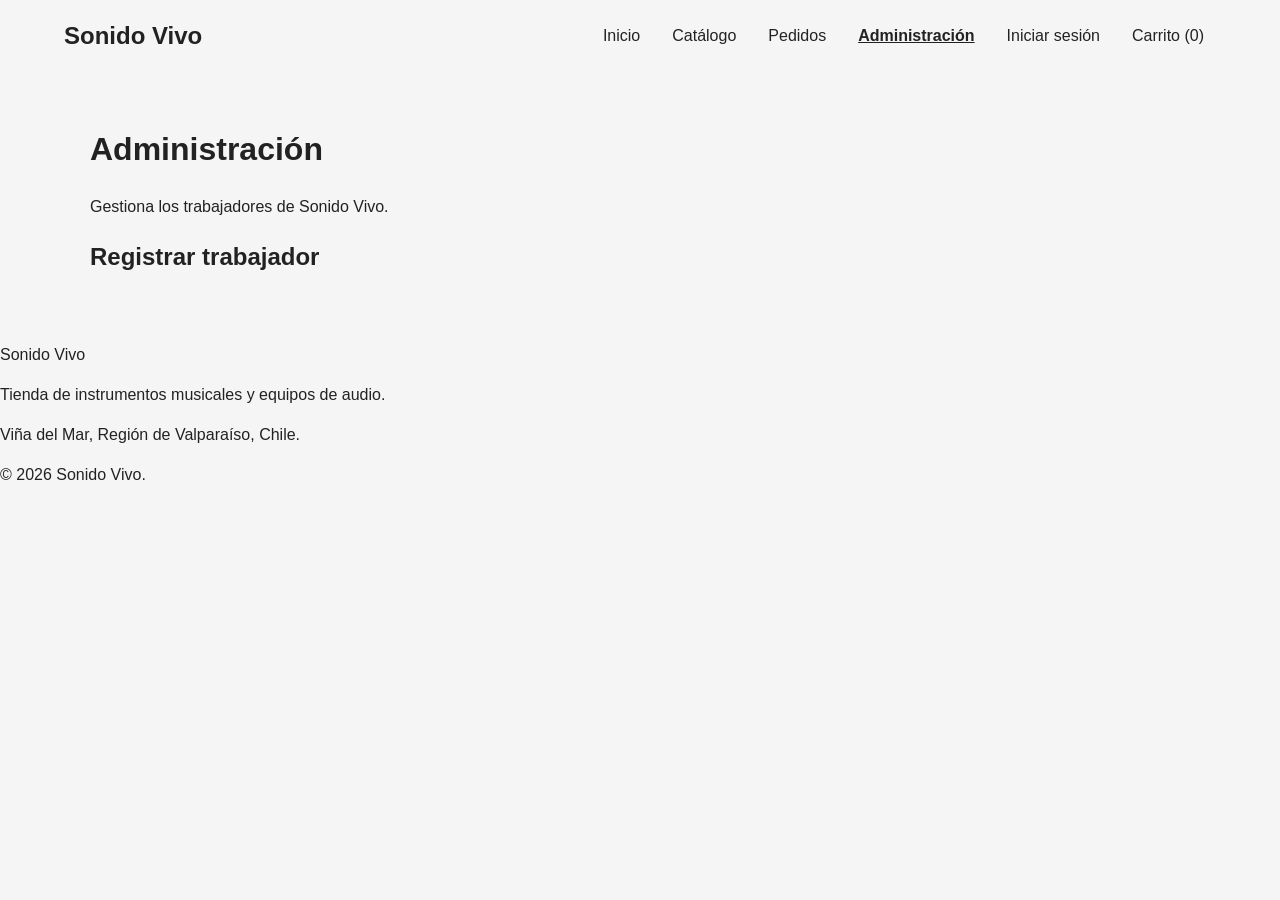
==== admin.html @ 88f484f4 "feat: add admin page structure | agregar estructura de pagina administrativa" ====
<!DOCTYPE html>
<html lang="es">
<head>
    <meta charset="UTF-8">
    <meta
        name="viewport"
        content="width=device-width, initial-scale=1.0"
    >
    <meta
        name="description"
        content="Panel de administración de Sonido Vivo."
    >
    <title>Administración | Sonido Vivo</title>
    <link rel="stylesheet" href="assets/css/styles.css">
</head>

<body>
    <header class="site-header">
        <a class="site-header_logo" href="index.html">
            Sonido Vivo
        </a>

        <button
            class="menu-toggle"
            type="button"
            aria-label="Abrir menú de navegación"
            aria-controls="main-navigation"
            aria-expanded="false"
        >
            <span aria-hidden="true">☰</span>
        </button>

        <nav
            id="main-navigation"
            class="site-header_nav"
            aria-label="Navegación principal"
        >
            <ul class="site-header_menu">
                <li>
                    <a href="index.html">Inicio</a>
                </li>

                <li>
                    <a href="catalogo.html">Catálogo</a>
                </li>

                <li>
                    <a href="pedido.html">Pedidos</a>
                </li>

                <li>
                    <a href="admin.html" aria-current="page">
                        Administración
                    </a>
                </li>

                <li>
                    <a href="login.html">Iniciar sesión</a>
                </li>

                <li>
                    <a href="carrito.html">Carrito (0)</a>
                </li>
            </ul>
        </nav>
    </header>

    <main class="admin" id="pagina-administracion">
        <header class="encabezado-pagina">
            <h1>Administración</h1>

            <p>
                Gestiona los trabajadores de Sonido Vivo.
            </p>
        </header>

        <section aria-labelledby="workers-title">
            <h2 id="workers-title">
                Registrar trabajador
            </h2>

            <!-- Aquí agregaremos el formulario -->
        </section>
    </main>

    <footer class="site-footer">
        <div class="site-footer_info">
            <p class="site-footer_name">Sonido Vivo</p>

            <p>
                Tienda de instrumentos musicales y equipos de audio.
            </p>

            <p>
                Viña del Mar, Región de Valparaíso, Chile.
            </p>
        </div>

        <p class="site-footer_copyright">
            &copy; 2026 Sonido Vivo.
        </p>
    </footer>

    <script src="assets/js/navegacion.js"></script>
    <script src="assets/js/app.js"></script>
</body>
</html>
---- assets/css/styles.css ----
:root {
    --color-primary: #1f2937;
    --color-accent: #d97706;
    --color-background: #f5f5f5;
    --color-surface: #ffffff;
    --color-text: #222222;
    --color-border: #d1d5db;
}

* {
    box-sizing: border-box;
}

body {
    margin: 0;
    background-color: var(--color-background);
    color: var(--color-text);
    font-family: Arial, Helvetica, sans-serif;
    line-height: 1.5;
}

img {
    display: block;
    max-width: 100%;
    height: auto;
}

a {
    color: inherit;
}

button,
input,
select {
    font: inherit;
}

main {
    width: min(1100px, 90%);
    margin: 0 auto;
    padding: 32px 0;
}

.site-header {
    display: flex;
    flex-direction: column;
    align-items: flex-start;
    gap: 16px;
    padding: 16px 5%;
}

.site-header_logo {
    font-size: 24px;
    font-weight: bold;
    text-decoration: none;
}

.site-header_menu {
    display: flex;
    flex-wrap: wrap;
    gap: 4px;
    margin: 0;
    padding: 0;
    list-style: none;
}

.site-header_menu a {
    display: block;
    padding: 8px 12px;
    border-radius: 4px;
    text-decoration: none;
}

.site-header_menu a:hover,
.site-header_menu a:focus-visible {
    text-decoration: underline;
}

.site-header_menu a[aria-current="page"] {
    font-weight: bold;
    text-decoration: underline;
}

@media (min-width: 701px) {
    .site-header {
        flex-direction: row;
        align-items: center;
        justify-content: space-between;
        gap: 24px;
    }

    .site-header_menu {
        gap: 8px;
    }
}

/*@media (max-width: 700px) {
    .site-header {
        flex-direction: column;
        align-items: flex-start;
    }

    .site-header_menu {
        gap: 4px;
    }
}
    */

/* menu hamburguesa -mobile first*/

.menu-toggle {
    display: block;
    border: 0;
    background: transparent;
    cursor: pointer;
    font-size: 1.8rem;
    padding: 8px;
}

.site-header_nav {
    display: none;
}

.site-header_nav.is-open {
    display: block;
}

.site-header_menu {
    flex-direction: column;
}


/*VERSION ESCRITORIO*/

@media (min-width: 701px) {

    .menu-toggle {
        display: none;
    }

    .site-header_nav {
        display: block;
    }

    .site-header_menu {
        flex-direction: row;
    }
}
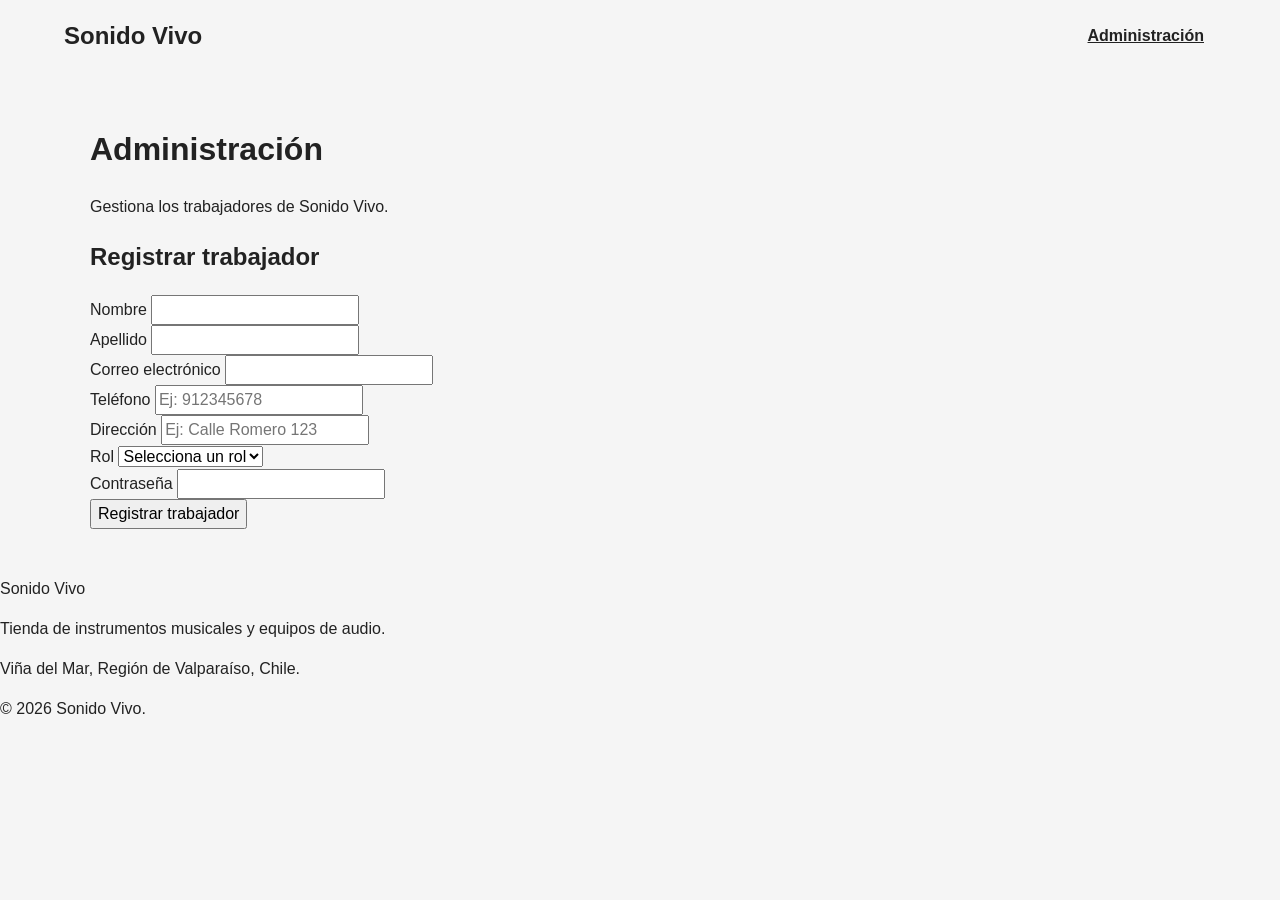
==== commit ddb383b4: "feat: add worker registration | agregar registro de trabajadores" ====
--- a/admin.html
+++ b/admin.html
@@ -36,31 +36,12 @@
             aria-label="Navegación principal"
         >
             <ul class="site-header_menu">
-                <li>
-                    <a href="index.html">Inicio</a>
-                </li>
-
-                <li>
-                    <a href="catalogo.html">Catálogo</a>
-                </li>
-
-                <li>
-                    <a href="pedido.html">Pedidos</a>
-                </li>
-
+                
                 <li>
                     <a href="admin.html" aria-current="page">
                         Administración
                     </a>
                 </li>
-
-                <li>
-                    <a href="login.html">Iniciar sesión</a>
-                </li>
-
-                <li>
-                    <a href="carrito.html">Carrito (0)</a>
-                </li>
             </ul>
         </nav>
     </header>
@@ -79,7 +60,178 @@
                 Registrar trabajador
             </h2>
 
-            <!-- Aquí agregaremos el formulario -->
+            <form id="worker-form" novalidate>
+                <div class="form-group">
+                    <label for="worker-name">
+                        Nombre
+                    </label>
+
+                    <input
+                        type="text"
+                        id="worker-name"
+                        name="nombre"
+                        minlength="3"
+                        maxlength="50"
+                        autocomplete="given-name"
+                        required
+                        aria-describedby="worker-name-error"
+                    >
+
+                    <small
+                        class="error-message"
+                        id="worker-name-error"
+                        aria-live="polite"
+                    ></small>
+                </div>
+
+                <div class="form-group">
+                    <label for="worker-lastname">
+                        Apellido
+                    </label>
+
+                    <input
+                        type="text"
+                        id="worker-lastname"
+                        name="apellido"
+                        minlength="3"
+                        maxlength="50"
+                        autocomplete="family-name"
+                        required
+                        aria-describedby="worker-lastname-error"
+                    >
+
+                    <small
+                        class="error-message"
+                        id="worker-lastname-error"
+                        aria-live="polite"
+                    ></small>
+                </div>
+
+                <div class="form-group">
+                    <label for="worker-email">
+                        Correo electrónico
+                    </label>
+
+                    <input
+                        type="email"
+                        id="worker-email"
+                        name="correo"
+                        autocomplete="email"
+                        required
+                        aria-describedby="worker-email-error"
+                    >
+
+                    <small
+                        class="error-message"
+                        id="worker-email-error"
+                        aria-live="polite"
+                    ></small>
+                </div>
+
+                <div class="form-group">
+                    <label for="worker-phone">
+                        Teléfono
+                    </label>
+
+                    <input
+                        type="tel"
+                        id="worker-phone"
+                        name="telefono"
+                        pattern="[0-9]{9}"
+                        placeholder="Ej: 912345678"
+                        autocomplete="tel"
+                        required
+                        aria-describedby="worker-phone-error"
+                    >
+
+                    <small
+                        class="error-message"
+                        id="worker-phone-error"
+                        aria-live="polite"
+                    ></small>
+                </div>
+
+                <div class="form-group">
+                    <label for="worker-address">
+                        Dirección
+                    </label>
+
+                    <input
+                        type="text"
+                        id="worker-address"
+                        name="direccion"
+                        minlength="5"
+                        maxlength="100"
+                        autocomplete="street-address"
+                        placeholder="Ej: Calle Romero 123"
+                        required
+                        aria-describedby="worker-address-error"
+                    >
+
+                    <small
+                        class="error-message"
+                        id="worker-address-error"
+                        aria-live="polite"
+                    ></small>
+                </div>
+
+                <div class="form-group">
+                    <label for="worker-role">
+                        Rol
+                    </label>
+
+                    <select
+                        id="worker-role"
+                        name="rol"
+                        required
+                        aria-describedby="worker-role-error"
+                    >
+                        <option value="">Selecciona un rol</option>
+                        <option value="vendedor">Vendedor</option>
+                        <option value="administrador">Administrador</option>
+                    </select>
+
+                    <small
+                        class="error-message"
+                        id="worker-role-error"
+                        aria-live="polite"
+                    ></small>
+                </div>
+
+                <div class="form-group">
+                    <label for="worker-password">
+                        Contraseña
+                    </label>
+
+                    <input
+                        type="password"
+                        id="worker-password"
+                        name="contrasena"
+                        minlength="8"
+                        maxlength="12"
+                        autocomplete="new-password"
+                        required
+                        aria-describedby="worker-password-error"
+                    >
+
+                    <small
+                        class="error-message"
+                        id="worker-password-error"
+                        aria-live="polite"
+                    ></small>
+                </div>
+
+                <button type="submit">
+                    Registrar trabajador
+                </button>
+            </form>
+
+            <p
+                class="form-success"
+                id="worker-success"
+                aria-live="polite"
+                hidden
+            ></p>
         </section>
     </main>
 
@@ -103,5 +255,6 @@
 
     <script src="assets/js/navegacion.js"></script>
     <script src="assets/js/app.js"></script>
+    <script src="assets/js/admin.js"></script>
 </body>
 </html>
